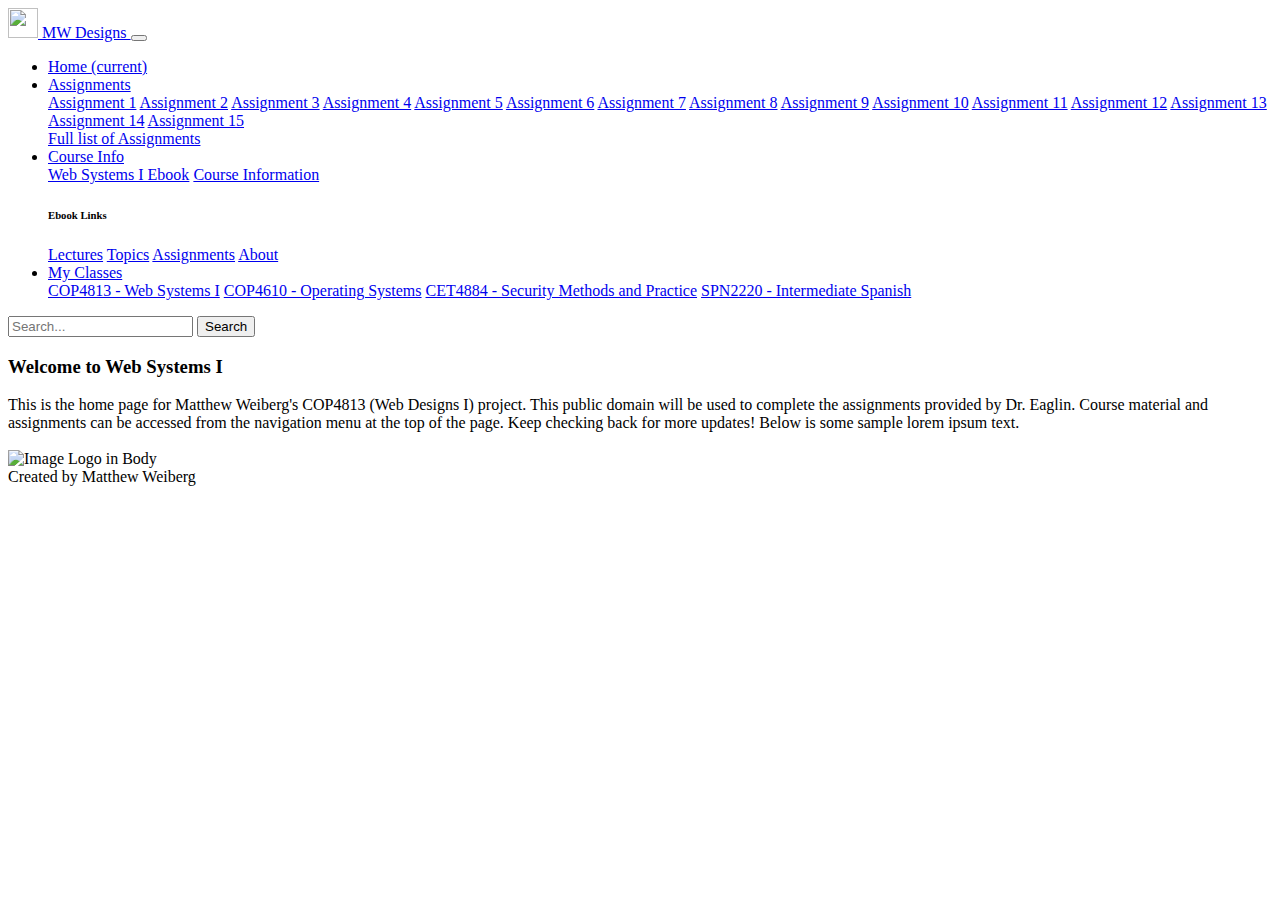
==== index.html @ abf5a484 "Add files via upload" ====
<!DOCTYPE html>
<html lang="en">
    <head>
        <meta charset="UTF-8">
        <meta name="viewport" content="width=device-width, initial-scale=1.0">
        <link rel="icon" href="img/mw-logo.png">
        <title>Matthew Weiberg | COP4813</title>

        <!-- List of scripts and style sheets -->
        <script src="js/jquery.js"></script>
        <script src="js/bootstrap.js"></script>
        <link rel="stylesheet" href="css/bootstrap.css">
        <link rel="stylesheet" href="css/fontawesome.css">
        <link rel="stylesheet" href="css/main.css">
    </head>

    <body>
        <!-- Content for Navigation Menu -->
        <nav class="navbar navbar-expand-lg navbar-dark bg-dark">
            <a class="navbar-brand" href="#">
                <img src="img/mw-logo.png" width="30" height="30" class="d-inline-block align-top" alt="">
                MW Designs
            </a>
            <button class="navbar-toggler" type="button" data-toggle="collapse" data-target="#navbarSupportedContent" aria-controls="navbarSupportedContent" aria-expanded="false" aria-label="Toggle navigation">
                <span class="navbar-toggler-icon"></span>
            </button>

            <div class="collapse navbar-collapse" id="navbarSupportedContent">
                <ul class="navbar-nav mr-auto">
                    <li class="nav-item active">
                        <a class="nav-link" href="#">Home <span class="sr-only">(current)</span></a>
                    </li>

                    <li class="nav-item dropdown">
                        <a class="nav-link dropdown-toggle" href="#" id="assignmentsNavbarDropdown" role="button" data-toggle="dropdown" aria-haspopup="true" aria-expanded="false">
                            Assignments
                        </a>
                        <div class="dropdown-menu" aria-labelledby="assignmentsNavbarDropdown">
                            <a class="dropdown-item" href="#">Assignment 1</a>
                            <a class="dropdown-item" href="#">Assignment 2</a>
                            <a class="dropdown-item disabled" href="#">Assignment 3</a>
                            <a class="dropdown-item disabled" href="#">Assignment 4</a>
                            <a class="dropdown-item disabled" href="#">Assignment 5</a>
                            <a class="dropdown-item disabled" href="#">Assignment 6</a>
                            <a class="dropdown-item disabled" href="#">Assignment 7</a>
                            <a class="dropdown-item disabled" href="#">Assignment 8</a>
                            <a class="dropdown-item disabled" href="#">Assignment 9</a>
                            <a class="dropdown-item disabled" href="#">Assignment 10</a>
                            <a class="dropdown-item disabled" href="#">Assignment 11</a>
                            <a class="dropdown-item disabled" href="#">Assignment 12</a>
                            <a class="dropdown-item disabled" href="#">Assignment 13</a>
                            <a class="dropdown-item disabled" href="#">Assignment 14</a>
                            <a class="dropdown-item disabled" href="#">Assignment 15</a>
                            <div class="dropdown-divider"></div>
                            <a class="dropdown-item" href="http://roneaglin.online/cop4813/home/assignments/" target="_blank">Full list of Assignments</a>
                        </div>
                    </li>

                    <li class="nav-item dropdown">
                        <a class="nav-link dropdown-toggle" href="#" id="infoNavbarDropdown" role="button" data-toggle="dropdown" aria-haspopup="true" aria-expanded="false">
                            Course Info
                        </a>
                        <div class="dropdown-menu" aria-labelledby="infoNavbarDropdown">
                            <a class="dropdown-item" href="http://roneaglin.online/cop4813/" target="_blank">Web Systems I Ebook</a>
                            <a class="dropdown-item" href="https://www.daytonastate.edu/dept_directory_ent/courses/cop4813.html" target="_blank">Course Information</a>
                            <div class="dropdown-divider"></div>
                            <h6 class="dropdown-header">Ebook Links</h6>
                            <a class="dropdown-item" href="http://roneaglin.online/cop4813/home/lectures/" target="_blank">Lectures</a>
                            <a class="dropdown-item" href="http://roneaglin.online/cop4813/home/topics/" target="_blank">Topics</a>
                            <a class="dropdown-item" href="http://roneaglin.online/cop4813/home/assignments/" target="_blank">Assignments</a>
                            <a class="dropdown-item" href="http://roneaglin.online/cop4813/home/about/" target="_blank">About</a>                      
                        </div>
                    </li>

                    <li class="nav-item dropdown">
                        <a class="nav-link dropdown-toggle" href="#" id="infoNavbarDropdown" role="button" data-toggle="dropdown" aria-haspopup="true" aria-expanded="false">
                            My Classes
                        </a>
                        <div class="dropdown-menu" aria-labelledby="infoNavbarDropdown">
                            <a class="dropdown-item" href="https://www.daytonastate.edu/dept_directory_ent/courses/cop4813.html" target="_blank">COP4813 - Web Systems I</a>
                            <a class="dropdown-item" href="https://www.daytonastate.edu/dept_directory_ent/courses/cop4610.html" target="_blank">COP4610 - Operating Systems</a>
                            <a class="dropdown-item" href="https://www.daytonastate.edu/dept_directory_ent/courses/cet4884.html" target="_blank">CET4884 - Security Methods and Practice</a>
                            <a class="dropdown-item" href="https://daytonastate.smartcatalogiq.com/en/2020-2021/College-Catalog/Course-Descriptions/SPN-Foreign-Language-Spanish/2000/SPN2220" target="_blank">SPN2220 - Intermediate Spanish</a>                 
                        </div>
                    </li>
                </ul>

                <form class="form-inline my-2 my-lg-0">
                    <input class="form-control mr-sm-2" type="search" placeholder="Search..." aria-label="Search">
                    <button class="btn btn-outline-warning my-2 my-sm-0" type="submit">Search</button>
                </form>
            </div>
        </nav>

        <!-- Content for Body -->
        <div class="container-fluid pt-4 pl-3">
            <h3>Welcome to Web Systems I</h3>
            <span>
                This is the home page for Matthew Weiberg's COP4813 (Web Designs I) project. This public domain will be used to complete the assignments provided
                by Dr. Eaglin. Course material and assignments can be accessed from the navigation menu at the top of the page. Keep checking back for more updates!
                Below is some sample lorem ipsum text.
            </span><br><br>

            <img src="img/mw-logo.png" id="body-logo" alt="Image Logo in Body">

        </div>

        <!-- Content for Footer Bar -->
        <div class="bg-dark text-lg-start text-muted fixed-bottom p-3">
            Created by <span class="text-white">Matthew Weiberg</span>
        </div>
    </body>
</html>
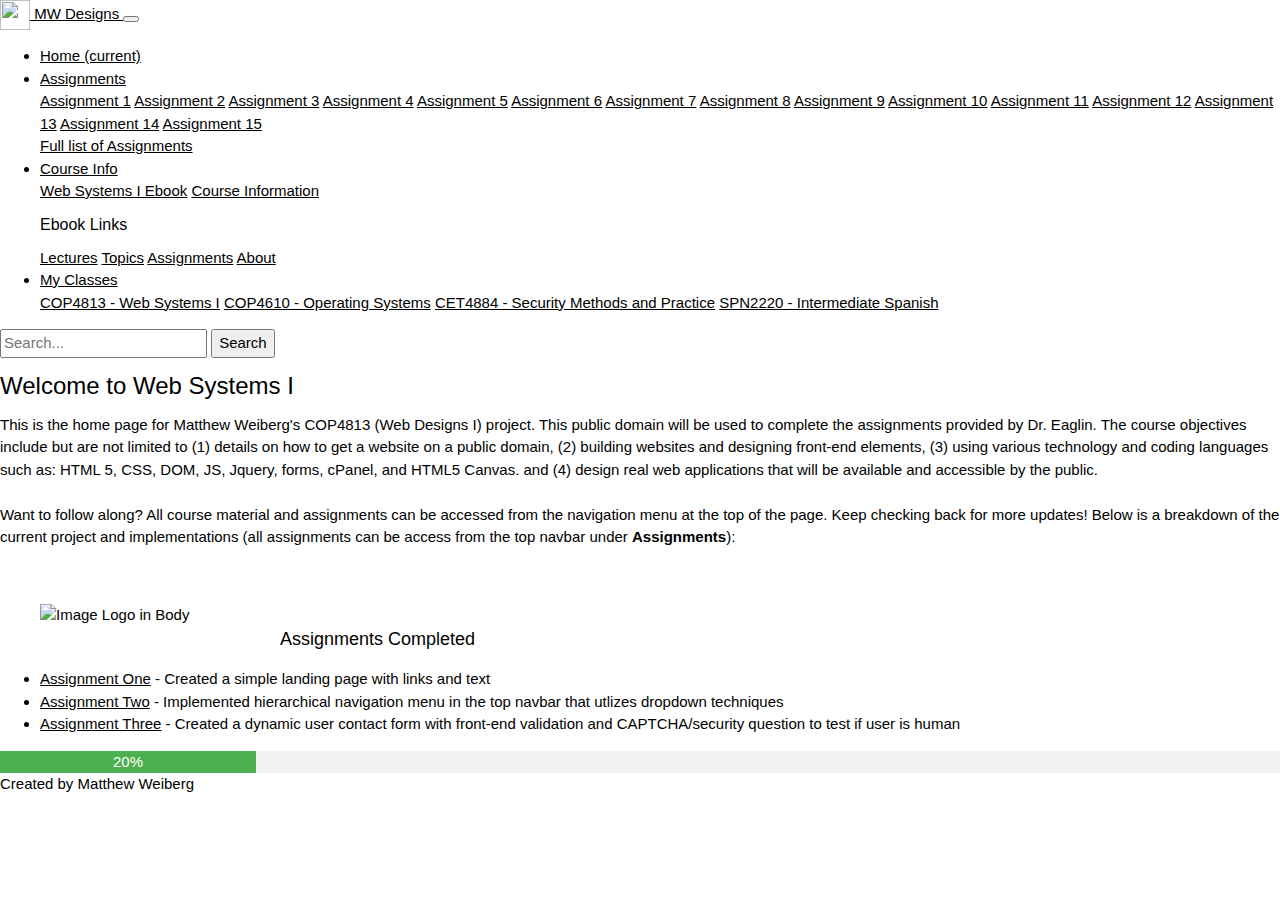
==== commit 709d736f: "Add files via upload" ====
--- a/index.html
+++ b/index.html
@@ -9,15 +9,17 @@
         <!-- List of scripts and style sheets -->
         <script src="js/jquery.js"></script>
         <script src="js/bootstrap.js"></script>
+
         <link rel="stylesheet" href="css/bootstrap.css">
         <link rel="stylesheet" href="css/fontawesome.css">
         <link rel="stylesheet" href="css/main.css">
+        <link rel="stylesheet" href="https://www.w3schools.com/w3css/4/w3.css">
     </head>
 
     <body>
         <!-- Content for Navigation Menu -->
         <nav class="navbar navbar-expand-lg navbar-dark bg-dark">
-            <a class="navbar-brand" href="#">
+            <a class="navbar-brand" href="index.html">
                 <img src="img/mw-logo.png" width="30" height="30" class="d-inline-block align-top" alt="">
                 MW Designs
             </a>
@@ -28,7 +30,7 @@
             <div class="collapse navbar-collapse" id="navbarSupportedContent">
                 <ul class="navbar-nav mr-auto">
                     <li class="nav-item active">
-                        <a class="nav-link" href="#">Home <span class="sr-only">(current)</span></a>
+                        <a class="nav-link" href="index.html">Home <span class="sr-only">(current)</span></a>
                     </li>
 
                     <li class="nav-item dropdown">
@@ -36,9 +38,9 @@
                             Assignments
                         </a>
                         <div class="dropdown-menu" aria-labelledby="assignmentsNavbarDropdown">
-                            <a class="dropdown-item" href="#">Assignment 1</a>
-                            <a class="dropdown-item" href="#">Assignment 2</a>
-                            <a class="dropdown-item disabled" href="#">Assignment 3</a>
+                            <a class="dropdown-item" href="index.html">Assignment 1</a>
+                            <a class="dropdown-item" href="index.html">Assignment 2</a>
+                            <a class="dropdown-item" href="contact.html">Assignment 3</a>
                             <a class="dropdown-item disabled" href="#">Assignment 4</a>
                             <a class="dropdown-item disabled" href="#">Assignment 5</a>
                             <a class="dropdown-item disabled" href="#">Assignment 6</a>
@@ -97,11 +99,26 @@
             <h3>Welcome to Web Systems I</h3>
             <span>
                 This is the home page for Matthew Weiberg's COP4813 (Web Designs I) project. This public domain will be used to complete the assignments provided
-                by Dr. Eaglin. Course material and assignments can be accessed from the navigation menu at the top of the page. Keep checking back for more updates!
-                Below is some sample lorem ipsum text.
-            </span><br><br>
+                by Dr. Eaglin. The course objectives include but are not limited to (1) details on how to get a website on a public domain, (2) building websites and designing front-end elements, 
+                (3) using various technology and coding languages such as: HTML 5, CSS, DOM, JS, Jquery, forms, cPanel, and HTML5 Canvas. and (4) design real web applications that will be available and accessible by the public.
+                <br><br>Want to follow along? All course material and assignments can be accessed from the navigation menu at the top of the page. Keep checking back for more updates!
+                Below is a breakdown of the current project and implementations (all assignments can be access from the top navbar under <b>Assignments</b>):
+            </span>
+                <br><br><br>
+                <img src="img/mw-logo.png" id="body-logo" alt="Image Logo in Body">
+                <br>
+                <div class="card mr-4">
+                    <div class="card-header"><h5>Assignments Completed</h5></div>
+                    <ul>
+                        <li><a href="index.html">Assignment One</a> - Created a simple landing page with links and text</li>
+                        <li><a href="index.html">Assignment Two</a> - Implemented hierarchical navigation menu in the top navbar that utlizes dropdown techniques</li>
+                        <li><a href="contact.html">Assignment Three</a> - Created a dynamic user contact form with front-end validation and CAPTCHA/security question to test if user is human</li>
+                    </ul>
 
-            <img src="img/mw-logo.png" id="body-logo" alt="Image Logo in Body">
+                    <div class="w3-light-grey">
+                        <div class="w3-container w3-green w3-center" style="width:20%">20%</div>
+                      </div>
+                </div>
 
         </div>
 
--- a/css/main.css
+++ b/css/main.css
@@ -0,0 +1,29 @@
+.dropdown-item:hover {
+    background-color: rgb(201, 201, 201) !important;
+}
+
+.datepicker {
+    transform: translate(-10px, 260px);
+}
+
+.listContainer {
+    padding-left: 40px;
+}
+
+#body-logo {
+    margin: 10px 40px;
+    float: left;
+    width: 200px;
+}
+
+#UserInputConfirm {
+    display: none;
+}
+
+#UserInputSuccess {
+    display: none;
+}
+
+#UserFullName {
+    text-transform: capitalize;
+}